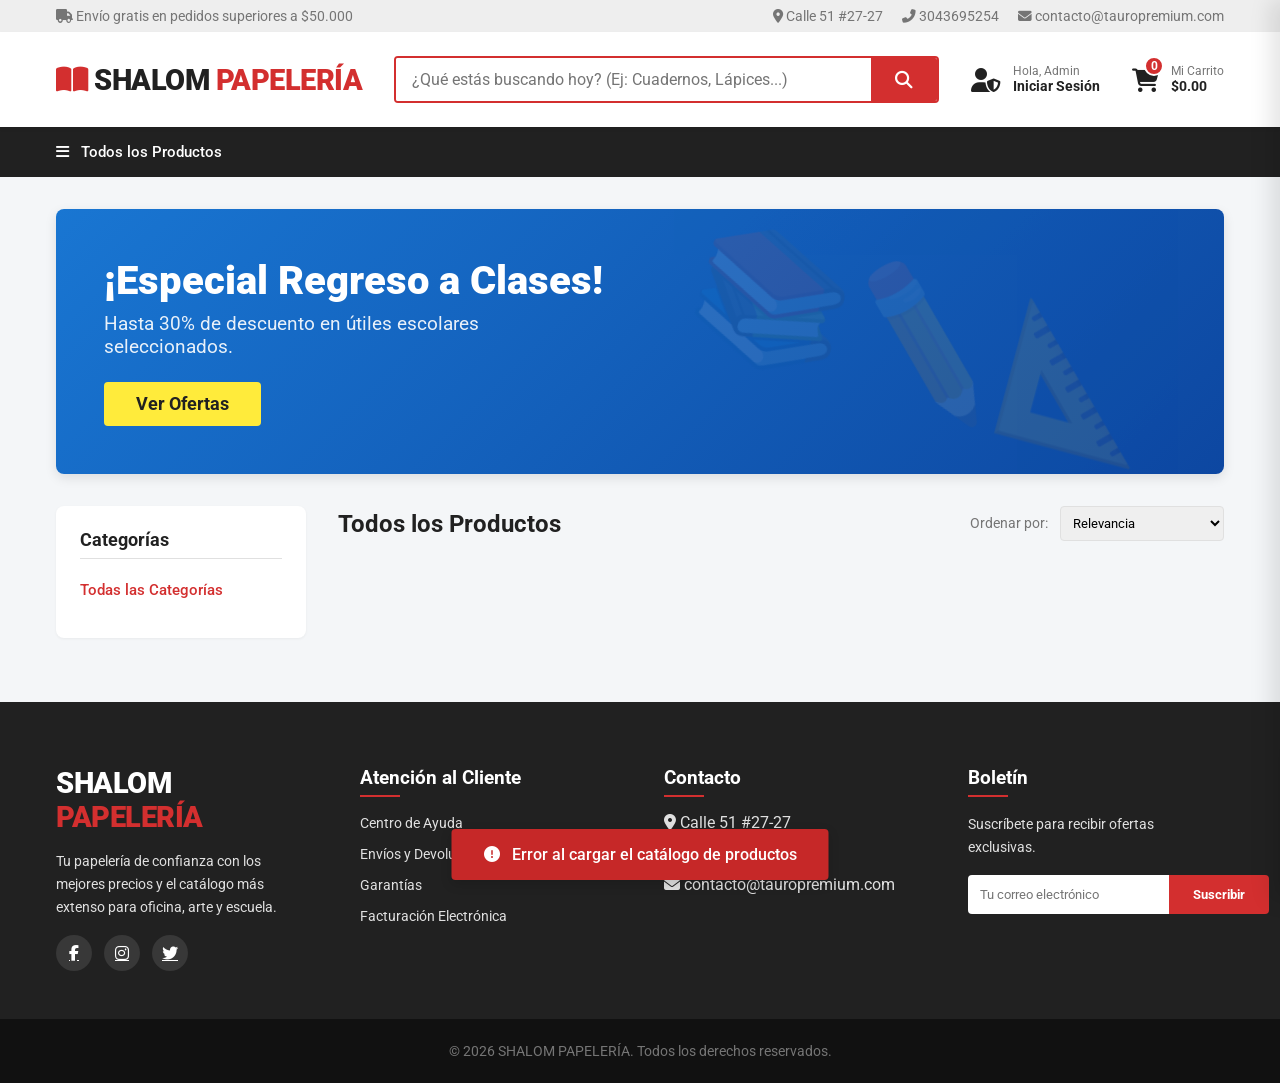
==== src/main/resources/static/index.html @ d92ee45a "preparar para Railway" ====
<!DOCTYPE html>
<html lang="es">

<head>
    <meta charset="UTF-8">
    <meta name="viewport" content="width=device-width, initial-scale=1.0">
    <title>SHALOM PAPELERIA | Tu papelería de confianza</title>
    <link href="https://fonts.googleapis.com/css2?family=Roboto:wght@300;400;500;700;900&display=swap" rel="stylesheet">
    <link rel="stylesheet" href="https://cdnjs.cloudflare.com/ajax/libs/font-awesome/6.4.0/css/all.min.css">
    <link rel="stylesheet" href="style.css">
</head>

<body>
    <!-- Top Header -->
    <div class="top-bar">
        <div class="top-bar-content">
            <span><i class="fas fa-truck"></i> Envío gratis en pedidos superiores a $50.000</span>
            <div class="top-links">
                <a href="#"><i class="fas fa-map-marker-alt"></i> Calle 51 #27-27</a>
                <a href="#"><i class="fas fa-phone-alt"></i> 3043695254</a>
                <a href="mailto:contacto@premium.com"><i class="fas fa-envelope"></i> contacto@tauropremium.com</a>
            </div>
        </div>
    </div>

    <!-- Main Header -->
    <header class="main-header">
        <div class="header-container">
            <div class="logo" onclick="cargarTodosLosProductos()">
                <i class="fas fa-book-open text-primary"></i> SHALOM<span class="text-primary"> PAPELERÍA</span>
            </div>

            <div class="search-bar">
                <input type="text" id="search-input" placeholder="¿Qué estás buscando hoy? (Ej: Cuadernos, Lápices...)">
                <button onclick="buscarProductos()"><i class="fas fa-search"></i></button>
            </div>

            <div class="header-actions">
                <div class="action-item" onclick="window.location.href='login.html'">
                    <i class="fas fa-user-shield text-primary"></i>
                    <div class="action-text">
                        <span>Hola, Admin</span>
                        <strong>Iniciar Sesión</strong>
                    </div>
                </div>
                <div class="action-item cart-icon" onclick="toggleCart()">
                    <div class="cart-badge" id="cart-count">0</div>
                    <i class="fas fa-shopping-cart"></i>
                    <div class="action-text">
                        <span>Mi Carrito</span>
                        <strong id="cart-total-header">$0.00</strong>
                    </div>
                </div>
            </div>
        </div>
    </header>

    <!-- Navigation -->
    <nav class="main-nav">
        <div class="nav-container" id="category-nav">
            <a href="#" onclick="cargarTodosLosProductos()"><i class="fas fa-bars"></i> Todos los Productos</a>
            <!-- Las categorías se insertarán aquí dinámicamente -->
        </div>
    </nav>

    <main class="store-container">
        <!-- Hero Banner -->
        <div class="hero-banner" id="hero-banner">
            <div class="hero-content">
                <h2>¡Especial Regreso a Clases!</h2>
                <p>Hasta 30% de descuento en útiles escolares seleccionados.</p>
                <button class="btn-hero"
                    onclick="document.getElementById('products-grid').scrollIntoView({behavior: 'smooth'})">Ver
                    Ofertas</button>
            </div>
        </div>

        <div class="store-layout">
            <!-- Sidebar -->
            <aside class="sidebar">
                <div class="filter-section">
                    <h3>Categorías</h3>
                    <ul class="category-list" id="sidebar-categories">
                        <!-- Categorías dinámicas -->
                    </ul>
                </div>
            </aside>

            <!-- Product Grid -->
            <section class="products-section">
                <div class="section-header">
                    <h2 id="section-title">Todos los Productos</h2>
                    <div class="sort-by">
                        <label>Ordenar por:</label>
                        <select id="sort-select" onchange="ordenarProductos()">
                            <option value="relevance">Relevancia</option>
                            <option value="price-asc">Precio: Menor a Mayor</option>
                            <option value="price-desc">Precio: Mayor a Menor</option>
                        </select>
                    </div>
                </div>

                <div id="loading-spinner" class="loading-spinner" style="display: none;">
                    <i class="fas fa-circle-notch fa-spin"></i> Cargando productos...
                </div>

                <div id="products-grid" class="products-grid">
                    <!-- Productos cargados dinámicamente -->
                </div>
            </section>
        </div>
    </main>

    <!-- Footer -->
    <footer class="main-footer">
        <div class="footer-container">
            <div class="footer-col">
                <div class="logo">SHALOM<span class="text-primary"> PAPELERÍA</span></div>
                <p>Tu papelería de confianza con los mejores precios y el catálogo más extenso para oficina, arte y
                    escuela.</p>
                <div class="social-links">
                    <a href="#"><i class="fab fa-facebook-f"></i></a>
                    <a href="#"><i class="fab fa-instagram"></i></a>
                    <a href="#"><i class="fab fa-twitter"></i></a>
                </div>
            </div>
            <div class="footer-col">
                <h3>Atención al Cliente</h3>
                <ul>
                    <li><a href="#">Centro de Ayuda</a></li>
                    <li><a href="#">Envíos y Devoluciones</a></li>
                    <li><a href="#">Garantías</a></li>
                    <li><a href="#">Facturación Electrónica</a></li>
                </ul>
            </div>
            <div class="footer-col">
                <h3>Contacto</h3>
                <ul>
                    <li style="margin-bottom: 0.75rem;"><i class="fas fa-map-marker-alt"></i> Calle 51 #27-27</li>
                    <li style="margin-bottom: 0.75rem;"><i class="fas fa-phone-alt"></i> 3043695254</li>
                    <li style="margin-bottom: 0.75rem;"><i class="fas fa-envelope"></i> contacto@tauropremium.com</li>
                </ul>
            </div>
            <div class="footer-col">
                <h3>Boletín</h3>
                <p>Suscríbete para recibir ofertas exclusivas.</p>
                <div class="newsletter-form">
                    <input type="email" placeholder="Tu correo electrónico">
                    <button>Suscribir</button>
                </div>
            </div>
        </div>
        <div class="footer-bottom">
            <p>&copy; 2026 SHALOM PAPELERÍA. Todos los derechos reservados.</p>
        </div>
    </footer>

    <!-- Cart Sidebar -->
    <div id="cart-sidebar" class="cart-sidebar">
        <div class="cart-header">
            <h2><i class="fas fa-shopping-cart"></i> Tu Carrito</h2>
            <button class="close-btn" onclick="toggleCart()"><i class="fas fa-times"></i></button>
        </div>
        <div id="cart-items" class="cart-items">
            <!-- Items del carrito -->
        </div>
        <div class="cart-footer">
            <div class="total-row">
                <span>Total:</span>
                <span id="cart-total">$0.00</span>
            </div>
            <button class="checkout-btn" onclick="realizarCompra()">Procesar Pago <i
                    class="fas fa-arrow-right"></i></button>
        </div>
    </div>
    <div id="overlay" class="overlay" onclick="toggleCart()"></div>

    <!-- Notification Toast -->
    <div id="toast" class="toast"></div>

    <script src="app.js"></script>
</body>

</html>
---- src/main/resources/static/style.css ----
:root {
    --primary: #d32f2f; /* Un rojo institucional tipo Panamericana/Tauro */
    --primary-hover: #b71c1c;
    --secondary: #1976d2;
    --bg: #f4f6f8;
    --surface: #ffffff;
    --text-main: #212121;
    --text-muted: #757575;
    --border: #e0e0e0;
    --success: #2e7d32;
    --danger: #c62828;
    --warning: #f57c00;
}

* {
    margin: 0;
    padding: 0;
    box-sizing: border-box;
    font-family: 'Roboto', sans-serif;
}

body {
    background-color: var(--bg);
    color: var(--text-main);
    -webkit-font-smoothing: antialiased;
}

.text-primary { color: var(--primary); }

/* Top Bar */
.top-bar {
    background-color: #eeeeee;
    color: var(--text-muted);
    font-size: 0.85rem;
    padding: 0.5rem 0;
}

.top-bar-content {
    max-width: 1200px;
    margin: 0 auto;
    padding: 0 1rem;
    display: flex;
    justify-content: space-between;
    align-items: center;
}

.top-links a {
    color: var(--text-muted);
    text-decoration: none;
    margin-left: 1rem;
    transition: color 0.2s;
}

.top-links a:hover {
    color: var(--primary);
}

.admin-link {
    font-weight: bold;
    color: var(--primary) !important;
}

/* Main Header */
.main-header {
    background: var(--surface);
    padding: 1.5rem 0;
    box-shadow: 0 2px 4px rgba(0,0,0,0.05);
    position: sticky;
    top: 0;
    z-index: 100;
}

.header-container {
    max-width: 1200px;
    margin: 0 auto;
    padding: 0 1rem;
    display: flex;
    justify-content: space-between;
    align-items: center;
    gap: 2rem;
}

.logo {
    font-size: 1.8rem;
    font-weight: 900;
    cursor: pointer;
    color: var(--text-main);
    letter-spacing: -0.5px;
}

.search-bar {
    flex-grow: 1;
    display: flex;
    max-width: 600px;
    border: 2px solid var(--primary);
    border-radius: 4px;
    overflow: hidden;
}

.search-bar input {
    flex-grow: 1;
    border: none;
    padding: 0.75rem 1rem;
    font-size: 1rem;
    outline: none;
}

.search-bar button {
    background: var(--primary);
    color: white;
    border: none;
    padding: 0 1.5rem;
    cursor: pointer;
    font-size: 1.1rem;
    transition: background 0.2s;
}

.search-bar button:hover {
    background: var(--primary-hover);
}

.header-actions {
    display: flex;
    gap: 2rem;
}

.action-item {
    display: flex;
    align-items: center;
    gap: 0.75rem;
    cursor: pointer;
    position: relative;
}

.action-item i {
    font-size: 1.5rem;
    color: var(--text-main);
}

.action-text {
    display: flex;
    flex-direction: column;
}

.action-text span {
    font-size: 0.75rem;
    color: var(--text-muted);
}

.action-text strong {
    font-size: 0.9rem;
    color: var(--text-main);
}

.cart-icon:hover i, .cart-icon:hover strong {
    color: var(--primary);
}

.cart-badge {
    position: absolute;
    top: -8px;
    left: 12px;
    background: var(--primary);
    color: white;
    font-size: 0.75rem;
    font-weight: bold;
    width: 20px;
    height: 20px;
    border-radius: 50%;
    display: flex;
    align-items: center;
    justify-content: center;
    border: 2px solid var(--surface);
}

/* Navigation */
.main-nav {
    background: var(--text-main);
    color: white;
}

.nav-container {
    max-width: 1200px;
    margin: 0 auto;
    padding: 0 1rem;
    display: flex;
    gap: 1.5rem;
}

.nav-container a {
    color: white;
    text-decoration: none;
    padding: 1rem 0;
    font-size: 0.95rem;
    font-weight: 500;
    transition: opacity 0.2s;
}

.nav-container a:hover {
    opacity: 0.8;
}

.nav-container a i {
    margin-right: 0.5rem;
}

/* Store Layout */
.store-container {
    max-width: 1200px;
    margin: 2rem auto;
    padding: 0 1rem;
}

/* Hero Banner */
.hero-banner {
    background: linear-gradient(135deg, var(--secondary) 0%, #0d47a1 100%);
    border-radius: 8px;
    padding: 3rem;
    color: white;
    margin-bottom: 2rem;
    display: flex;
    align-items: center;
    box-shadow: 0 4px 12px rgba(0,0,0,0.1);
    position: relative;
    overflow: hidden;
}

.hero-banner::after {
    content: '📚✏️📐';
    position: absolute;
    right: 5%;
    font-size: 8rem;
    opacity: 0.1;
    transform: rotate(15deg);
}

.hero-content {
    position: relative;
    z-index: 1;
    max-width: 500px;
}

.hero-content h2 {
    font-size: 2.5rem;
    font-weight: 900;
    margin-bottom: 0.5rem;
}

.hero-content p {
    font-size: 1.2rem;
    margin-bottom: 1.5rem;
    opacity: 0.9;
}

.btn-hero {
    background: #ffeb3b;
    color: var(--text-main);
    border: none;
    padding: 0.75rem 2rem;
    font-size: 1.1rem;
    font-weight: bold;
    border-radius: 4px;
    cursor: pointer;
    transition: transform 0.2s;
}

.btn-hero:hover {
    transform: translateY(-2px);
}

/* Store Layout Structure */
.store-layout {
    display: grid;
    grid-template-columns: 250px 1fr;
    gap: 2rem;
}

/* Sidebar */
.sidebar {
    background: var(--surface);
    border-radius: 8px;
    padding: 1.5rem;
    box-shadow: 0 1px 3px rgba(0,0,0,0.05);
    height: fit-content;
}

.filter-section h3 {
    font-size: 1.1rem;
    margin-bottom: 1rem;
    padding-bottom: 0.5rem;
    border-bottom: 1px solid var(--border);
}

.category-list {
    list-style: none;
}

.category-list li {
    margin-bottom: 0.5rem;
}

.category-list a {
    color: var(--text-muted);
    text-decoration: none;
    font-size: 0.95rem;
    display: block;
    padding: 0.4rem 0;
    transition: color 0.2s;
    cursor: pointer;
}

.category-list a:hover, .category-list a.active {
    color: var(--primary);
    font-weight: 500;
}

/* Products Section */
.section-header {
    display: flex;
    justify-content: space-between;
    align-items: center;
    margin-bottom: 1.5rem;
}

.section-header h2 {
    font-size: 1.5rem;
    color: var(--text-main);
}

.sort-by label {
    font-size: 0.9rem;
    color: var(--text-muted);
    margin-right: 0.5rem;
}

.sort-by select {
    padding: 0.5rem;
    border: 1px solid var(--border);
    border-radius: 4px;
    outline: none;
}

.products-grid {
    display: grid;
    grid-template-columns: repeat(auto-fill, minmax(240px, 1fr));
    gap: 1.5rem;
}

.product-card {
    background: var(--surface);
    border-radius: 8px;
    padding: 0;
    box-shadow: 0 1px 3px rgba(0,0,0,0.1);
    transition: transform 0.2s, box-shadow 0.2s;
    display: flex;
    flex-direction: column;
    overflow: hidden;
    position: relative;
}

.product-card:hover {
    transform: translateY(-4px);
    box-shadow: 0 10px 15px -3px rgba(0,0,0,0.1);
}

.product-image {
    height: 180px;
    background: #e0e0e0;
    display: flex;
    align-items: center;
    justify-content: center;
    font-size: 4rem;
    color: #bdbdbd;
    overflow: hidden;
}

.product-details {
    padding: 1.25rem;
    display: flex;
    flex-direction: column;
    flex-grow: 1;
}

.product-category {
    font-size: 0.75rem;
    text-transform: uppercase;
    color: var(--secondary);
    font-weight: 700;
    margin-bottom: 0.5rem;
}

.product-name {
    font-size: 1.1rem;
    font-weight: 500;
    margin-bottom: 0.5rem;
    color: var(--text-main);
    line-height: 1.3;
}

.product-desc {
    color: var(--text-muted);
    font-size: 0.85rem;
    margin-bottom: 1rem;
    flex-grow: 1;
}

.product-price {
    font-size: 1.5rem;
    font-weight: 900;
    color: var(--primary);
    margin-bottom: 0.25rem;
}

.product-stock {
    font-size: 0.8rem;
    color: var(--text-muted);
    margin-bottom: 1rem;
}

.product-stock.low {
    color: var(--warning);
    font-weight: bold;
}

.product-stock.out {
    color: var(--danger);
    font-weight: bold;
}

.btn-add {
    background: var(--surface);
    color: var(--primary);
    border: 2px solid var(--primary);
    padding: 0.6rem;
    border-radius: 4px;
    font-weight: bold;
    cursor: pointer;
    transition: all 0.2s;
    width: 100%;
    text-transform: uppercase;
    font-size: 0.9rem;
}

.btn-add:hover {
    background: var(--primary);
    color: white;
}

.btn-add:disabled {
    border-color: var(--border);
    color: var(--text-muted);
    background: var(--bg);
    cursor: not-allowed;
}

/* Footer */
.main-footer {
    background: var(--text-main);
    color: #e0e0e0;
    padding-top: 4rem;
    margin-top: 4rem;
}

.footer-container {
    max-width: 1200px;
    margin: 0 auto;
    padding: 0 1rem;
    display: grid;
    grid-template-columns: repeat(auto-fit, minmax(250px, 1fr));
    gap: 3rem;
    margin-bottom: 3rem;
}

.footer-col .logo {
    color: white;
    margin-bottom: 1rem;
}

.footer-col p {
    font-size: 0.9rem;
    line-height: 1.6;
    margin-bottom: 1rem;
}

.social-links a {
    display: inline-flex;
    align-items: center;
    justify-content: center;
    width: 36px;
    height: 36px;
    background: rgba(255,255,255,0.1);
    color: white;
    border-radius: 50%;
    margin-right: 0.5rem;
    transition: background 0.2s;
}

.social-links a:hover {
    background: var(--primary);
}

.footer-col h3 {
    color: white;
    font-size: 1.2rem;
    margin-bottom: 1.5rem;
    position: relative;
}

.footer-col h3::after {
    content: '';
    position: absolute;
    left: 0;
    bottom: -8px;
    width: 40px;
    height: 2px;
    background: var(--primary);
}

.footer-col ul {
    list-style: none;
}

.footer-col ul li {
    margin-bottom: 0.75rem;
}

.footer-col ul a {
    color: #e0e0e0;
    text-decoration: none;
    transition: color 0.2s;
    font-size: 0.9rem;
}

.footer-col ul a:hover {
    color: white;
    padding-left: 5px;
}

.newsletter-form {
    display: flex;
    margin-top: 1rem;
}

.newsletter-form input {
    flex-grow: 1;
    padding: 0.75rem;
    border: none;
    border-radius: 4px 0 0 4px;
    outline: none;
}

.newsletter-form button {
    background: var(--primary);
    color: white;
    border: none;
    padding: 0 1.5rem;
    border-radius: 0 4px 4px 0;
    cursor: pointer;
    font-weight: bold;
}

.footer-bottom {
    background: #111;
    text-align: center;
    padding: 1.5rem;
    font-size: 0.85rem;
    color: #757575;
}

/* Sidebar Cart */
.cart-sidebar {
    position: fixed;
    top: 0;
    right: -400px;
    width: 400px;
    height: 100vh;
    background: var(--surface);
    box-shadow: -10px 0 20px rgba(0,0,0,0.1);
    z-index: 1000;
    transition: right 0.3s ease;
    display: flex;
    flex-direction: column;
}

.cart-sidebar.open {
    right: 0;
}

.overlay {
    position: fixed;
    top: 0;
    left: 0;
    width: 100%;
    height: 100%;
    background: rgba(0,0,0,0.5);
    backdrop-filter: blur(4px);
    z-index: 999;
    display: none;
    opacity: 0;
    transition: opacity 0.3s;
}

.overlay.open {
    display: block;
    opacity: 1;
}

.cart-header {
    padding: 1.5rem;
    border-bottom: 1px solid var(--border);
    display: flex;
    justify-content: space-between;
    align-items: center;
    background: var(--bg);
}

.cart-header h2 {
    font-size: 1.25rem;
    color: var(--text-main);
}

.close-btn {
    background: none;
    border: none;
    font-size: 1.5rem;
    cursor: pointer;
    color: var(--text-muted);
}

.cart-items {
    flex-grow: 1;
    overflow-y: auto;
    padding: 1.5rem;
}

.cart-item {
    display: flex;
    justify-content: space-between;
    align-items: center;
    padding-bottom: 1rem;
    margin-bottom: 1rem;
    border-bottom: 1px solid var(--border);
}

.cart-item-info h4 {
    font-size: 0.95rem;
    margin-bottom: 0.25rem;
    font-weight: 500;
}

.cart-item-price {
    color: var(--primary);
    font-weight: bold;
    font-size: 0.9rem;
}

.cart-item-controls {
    display: flex;
    align-items: center;
    gap: 0.5rem;
    background: var(--bg);
    border-radius: 4px;
    padding: 0.25rem;
}

.qty-btn {
    background: var(--surface);
    border: 1px solid var(--border);
    width: 24px;
    height: 24px;
    border-radius: 4px;
    cursor: pointer;
    font-weight: bold;
    color: var(--text-main);
}

.cart-footer {
    padding: 1.5rem;
    border-top: 1px solid var(--border);
    background: var(--surface);
    box-shadow: 0 -4px 10px rgba(0,0,0,0.05);
}

.total-row {
    display: flex;
    justify-content: space-between;
    font-size: 1.25rem;
    font-weight: 900;
    margin-bottom: 1.5rem;
}

.checkout-btn {
    width: 100%;
    background: var(--success);
    color: white;
    border: none;
    padding: 1rem;
    border-radius: 4px;
    font-size: 1.1rem;
    font-weight: bold;
    cursor: pointer;
    transition: background 0.2s;
    text-transform: uppercase;
}

.checkout-btn:hover {
    background: #1b5e20;
}

/* Toast */
.toast {
    position: fixed;
    bottom: 20px;
    left: 50%;
    transform: translateX(-50%) translateY(100px);
    background: var(--text-main);
    color: white;
    padding: 1rem 2rem;
    border-radius: 4px;
    box-shadow: 0 4px 12px rgba(0,0,0,0.15);
    transition: transform 0.3s ease;
    z-index: 2000;
    font-weight: 500;
}

.toast.show {
    transform: translateX(-50%) translateY(0);
}

.toast.error {
    background: var(--danger);
}

.toast.success {
    background: var(--success);
}

.loading-spinner {
    text-align: center;
    padding: 3rem;
    color: var(--primary);
    font-size: 1.2rem;
}
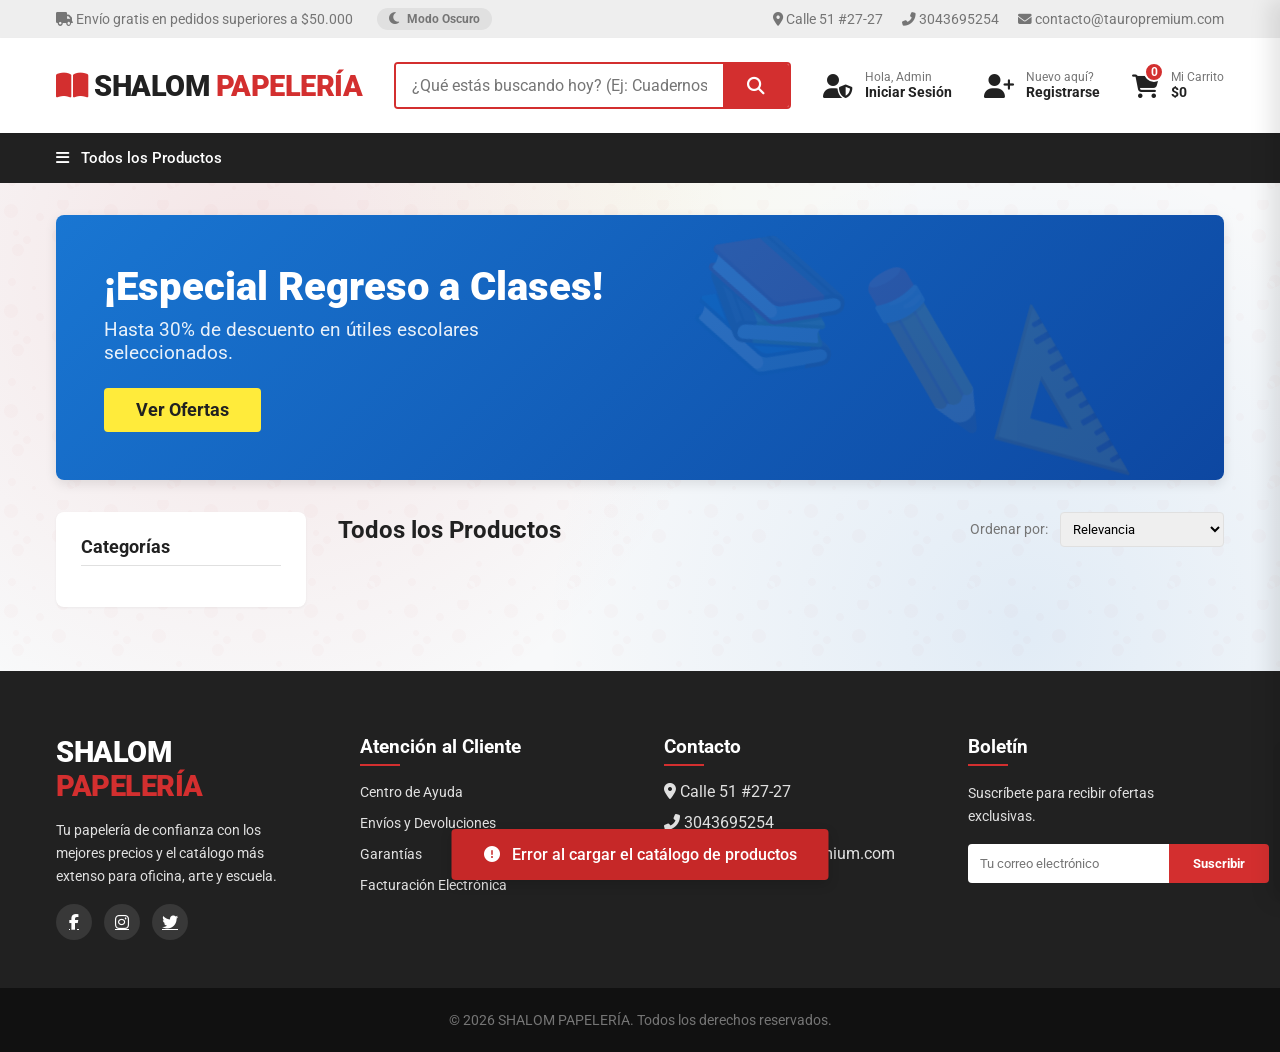
==== commit d2b47ed9: "corregir localhost en app.js y admin.js" ====
--- a/src/main/resources/static/index.html
+++ b/src/main/resources/static/index.html
@@ -8,13 +8,71 @@
     <link href="https://fonts.googleapis.com/css2?family=Roboto:wght@300;400;500;700;900&display=swap" rel="stylesheet">
     <link rel="stylesheet" href="https://cdnjs.cloudflare.com/ajax/libs/font-awesome/6.4.0/css/all.min.css">
     <link rel="stylesheet" href="style.css">
+    <style>
+        .modal {
+            display: none;
+            position: fixed;
+            z-index: 2000;
+            left: 0;
+            top: 0;
+            width: 100%;
+            height: 100%;
+            background-color: rgba(0, 0, 0, 0.6);
+            backdrop-filter: blur(5px);
+            overflow-y: auto;
+            opacity: 0;
+            transition: opacity 0.3s ease;
+        }
+
+        .modal.open {
+            display: flex;
+            align-items: center;
+            justify-content: center;
+            opacity: 1;
+        }
+
+        .modal-content {
+            background-color: #fff;
+            border-radius: 12px;
+            box-shadow: 0 15px 35px rgba(0, 0, 0, 0.2);
+            transform: translateY(-20px);
+            transition: transform 0.3s ease;
+        }
+
+        .modal.open .modal-content {
+            transform: translateY(0);
+        }
+
+        .btn-cancelar {
+            background: #f1f5f9;
+            color: #64748b;
+            border: 1px solid #e2e8f0;
+            padding: 0.75rem 1.5rem;
+            border-radius: 6px;
+            font-weight: 600;
+            cursor: pointer;
+            transition: all 0.2s;
+        }
+
+        .btn-cancelar:hover {
+            background: #e2e8f0;
+            color: #1e293b;
+        }
+    </style>
 </head>
 
 <body>
     <!-- Top Header -->
     <div class="top-bar">
         <div class="top-bar-content">
-            <span><i class="fas fa-truck"></i> Envío gratis en pedidos superiores a $50.000</span>
+            <div style="display: flex; align-items: center; gap: 1.5rem;">
+                <span><i class="fas fa-truck"></i> Envío gratis en pedidos superiores a $50.000</span>
+                <div class="theme-toggle" onclick="toggleTheme()"
+                    style="cursor: pointer; padding: 0.25rem 0.75rem; background: var(--border); border-radius: 20px; display: flex; align-items: center; gap: 0.5rem; transition: all 0.3s;">
+                    <i id="theme-icon" class="fas fa-moon"></i>
+                    <span id="theme-text" style="font-weight: bold; font-size: 0.75rem;">Modo Oscuro</span>
+                </div>
+            </div>
             <div class="top-links">
                 <a href="#"><i class="fas fa-map-marker-alt"></i> Calle 51 #27-27</a>
                 <a href="#"><i class="fas fa-phone-alt"></i> 3043695254</a>
@@ -36,11 +94,18 @@
             </div>
 
             <div class="header-actions">
-                <div class="action-item" onclick="window.location.href='login.html'">
+                <div class="action-item" id="user-info-section" onclick="window.location.href='login.html'">
                     <i class="fas fa-user-shield text-primary"></i>
                     <div class="action-text">
-                        <span>Hola, Admin</span>
-                        <strong>Iniciar Sesión</strong>
+                        <span id="user-status">Hola, Admin</span>
+                        <strong id="user-action">Iniciar Sesión</strong>
+                    </div>
+                </div>
+                <div class="action-item" id="register-section" onclick="window.location.href='register.html'">
+                    <i class="fas fa-user-plus text-primary"></i>
+                    <div class="action-text">
+                        <span>Nuevo aquí?</span>
+                        <strong>Registrarse</strong>
                     </div>
                 </div>
                 <div class="action-item cart-icon" onclick="toggleCart()">
@@ -169,10 +234,113 @@
                 <span>Total:</span>
                 <span id="cart-total">$0.00</span>
             </div>
-            <button class="checkout-btn" onclick="realizarCompra()">Procesar Pago <i
+            <button class="checkout-btn" onclick="abrirCheckout()">Procesar Pago <i
                     class="fas fa-arrow-right"></i></button>
         </div>
     </div>
+    <!-- Checkout Modal -->
+    <div id="checkout-modal" class="modal">
+        <div class="modal-content" style="max-width: 500px; padding: 2rem;">
+            <div class="modal-header"
+                style="display: flex; justify-content: space-between; align-items: center; margin-bottom: 1.5rem;">
+                <h2 style="margin: 0;"><i class="fas fa-check-circle text-primary"></i> Finalizar Compra</h2>
+                <button class="close-btn" onclick="cerrarCheckout()"
+                    style="background: none; border: none; font-size: 1.5rem; cursor: pointer;"><i
+                        class="fas fa-times"></i></button>
+            </div>
+
+            <form id="checkout-form" onsubmit="realizarCompra(event)">
+                <div class="form-group" style="margin-bottom: 1rem;">
+                    <label style="display: block; margin-bottom: 0.5rem; font-weight: 500;">Dirección de Envío *</label>
+                    <input type="text" id="envio-direccion" placeholder="Calle, Carrera, Barrio, Ciudad" required
+                        style="width: 100%; padding: 0.75rem; border: 1px solid var(--border); border-radius: 4px;">
+                </div>
+
+                <div class="form-group" style="margin-bottom: 1.5rem;">
+                    <label style="display: block; margin-bottom: 0.5rem; font-weight: 500;">Método de Pago *</label>
+                    <div class="payment-options" style="display: flex; flex-direction: column; gap: 0.75rem;">
+                        <label
+                            style="display: flex; align-items: center; gap: 0.75rem; padding: 0.75rem; border: 1px solid var(--border); border-radius: 4px; cursor: pointer;">
+                            <input type="radio" name="metodo-pago" value="TARJETA" checked>
+                            <i class="fas fa-credit-card"></i> Tarjeta de Crédito / Débito
+                        </label>
+                        <label
+                            style="display: flex; align-items: center; gap: 0.75rem; padding: 0.75rem; border: 1px solid var(--border); border-radius: 4px; cursor: pointer;">
+                            <input type="radio" name="metodo-pago" value="PSE">
+                            <i class="fas fa-university"></i> PSE / Transferencia Bancaria
+                        </label>
+                        <label id="option-contraentrega"
+                            style="display: flex; align-items: center; gap: 0.75rem; padding: 0.75rem; border: 1px solid var(--border); border-radius: 4px; cursor: pointer;">
+                            <input type="radio" name="metodo-pago" value="CONTRAENTREGA">
+                            <i class="fas fa-hand-holding-usd"></i> Pago Contraentrega
+                        </label>
+                        <p id="msg-contraentrega"
+                            style="font-size: 0.8rem; color: var(--danger); margin: 0; display: none;">* Disponible solo
+                            para compras mayores a $25.000</p>
+                    </div>
+                </div>
+
+                <div id="card-details"
+                    style="display: block; margin-bottom: 1.5rem; padding: 1rem; background: #f8fafc; border-radius: 8px;">
+                    <p style="margin-top: 0; font-weight: bold; font-size: 0.9rem;"><i class="fas fa-credit-card"></i>
+                        Datos de la Tarjeta</p>
+                    <div class="form-group" style="margin-bottom: 1rem;">
+                        <input type="text" placeholder="Número de Tarjeta"
+                            style="width: 100%; padding: 0.5rem; border: 1px solid #ccc; border-radius: 4px;">
+                    </div>
+                    <div style="display: grid; grid-template-columns: 1fr 1fr; gap: 1rem;">
+                        <input type="text" placeholder="MM/YY"
+                            style="width: 100%; padding: 0.5rem; border: 1px solid #ccc; border-radius: 4px;">
+                        <input type="text" placeholder="CVV"
+                            style="width: 100%; padding: 0.5rem; border: 1px solid #ccc; border-radius: 4px;">
+                    </div>
+                </div>
+
+                <div id="pse-details"
+                    style="display: none; margin-bottom: 1.5rem; padding: 1rem; background: #f0f7ff; border-radius: 8px; border: 1px solid #cce3ff;">
+                    <p style="margin-top: 0; font-weight: bold; font-size: 0.9rem;"><i class="fas fa-university"></i>
+                        Detalles de PSE</p>
+                    <div class="form-group" style="margin-bottom: 1rem;">
+                        <label style="font-size: 0.85rem;">Tipo de Persona</label>
+                        <select style="width: 100%; padding: 0.5rem; border: 1px solid #ccc; border-radius: 4px;">
+                            <option value="natural">Persona Natural</option>
+                            <option value="juridica">Persona Jurídica</option>
+                        </select>
+                    </div>
+                    <div class="form-group">
+                        <label style="font-size: 0.85rem;">Selecciona tu Banco</label>
+                        <select id="banco-select"
+                            style="width: 100%; padding: 0.5rem; border: 1px solid #ccc; border-radius: 4px;">
+                            <option value="">-- Selecciona un banco --</option>
+                            <option value="bancolombia">Bancolombia</option>
+                            <option value="davivienda">Davivienda</option>
+                            <option value="bogota">Banco de Bogotá</option>
+                            <option value="bbva">BBVA</option>
+                            <option value="nequi">Nequi</option>
+                            <option value="daviplata">DaviPlata</option>
+                            <option value="occidente">Banco de Occidente</option>
+                            <option value="popular">Banco Popular</option>
+                            <option value="itau">Itaú</option>
+                            <option value="scotiabank">Scotiabank Colpatria</option>
+                        </select>
+                    </div>
+                </div>
+
+                <div style="border-top: 1px solid var(--border); padding-top: 1rem; margin-top: 1rem;">
+                    <div
+                        style="display: flex; justify-content: space-between; font-size: 1.2rem; font-weight: bold; margin-bottom: 1.5rem;">
+                        <span>Total a Pagar:</span>
+                        <span id="checkout-total-val">$0.00</span>
+                    </div>
+                    <div style="display: grid; grid-template-columns: 1fr 1fr; gap: 1rem;">
+                        <button type="button" class="btn-cancelar" onclick="cancelarCompra()">Cancelar Compra</button>
+                        <button type="submit" class="checkout-btn" id="btn-confirmar-pago">Confirmar y Pagar</button>
+                    </div>
+                </div>
+            </form>
+        </div>
+    </div>
+
     <div id="overlay" class="overlay" onclick="toggleCart()"></div>
 
     <!-- Notification Toast -->
--- a/src/main/resources/static/style.css
+++ b/src/main/resources/static/style.css
@@ -12,6 +12,70 @@
     --warning: #f57c00;
 }
 
+body.dark-mode {
+    --bg: #121212;
+    --surface: #1e1e1e;
+    --text-main: #f0f0f0;
+    --text-muted: #a0a0a0;
+    --border: #333333;
+    --primary: #ff5252;
+    --primary-hover: #ff1744;
+    --secondary: #64b5f6;
+}
+
+body.dark-mode .top-bar {
+    background-color: #1a1a1a;
+}
+
+body.dark-mode .search-bar input {
+    background-color: #2a2a2a;
+    color: white;
+}
+
+body.dark-mode .product-image {
+    background-color: #252525;
+}
+
+body.dark-mode .cart-item-controls {
+    background-color: #2a2a2a;
+}
+
+body.dark-mode .modal-content {
+    background-color: #1e1e1e;
+    color: white;
+}
+
+body.dark-mode .btn-cancelar {
+    background: #2a2a2a;
+    color: #a0a0a0;
+    border-color: #444;
+}
+
+body.dark-mode input, 
+body.dark-mode select, 
+body.dark-mode textarea {
+    background-color: #2a2a2a;
+    color: white;
+    border-color: #444;
+}
+
+body.dark-mode .hero-banner {
+    background: linear-gradient(135deg, #1a237e 0%, #000000 100%);
+}
+
+body.dark-mode .main-footer {
+    background: #0a0a0a;
+}
+
+body.dark-mode .footer-bottom {
+    background: #000;
+}
+
+body.dark-mode .newsletter-form input {
+    background-color: #333;
+    color: white;
+}
+
 * {
     margin: 0;
     padding: 0;
@@ -20,9 +84,71 @@
 }
 
 body {
-    background-color: var(--bg);
+    background: var(--bg);
     color: var(--text-main);
     -webkit-font-smoothing: antialiased;
+    min-height: 100vh;
+    position: relative;
+    overflow-x: hidden;
+}
+
+/* Elegant Background Effect */
+body::before {
+    content: '';
+    position: fixed;
+    top: 0;
+    left: 0;
+    width: 100%;
+    height: 100%;
+    background: 
+        radial-gradient(circle at 20% 30%, rgba(211, 47, 47, 0.1) 0%, transparent 40%),
+        radial-gradient(circle at 80% 70%, rgba(25, 118, 210, 0.1) 0%, transparent 40%),
+        radial-gradient(circle at 50% 20%, rgba(255, 235, 59, 0.05) 0%, transparent 30%),
+        #f8f9fa;
+    z-index: -1;
+    animation: moveBG 20s ease-in-out infinite alternate;
+}
+
+@keyframes moveBG {
+    0% { background-position: 0% 0%; }
+    100% { background-position: 100% 100%; }
+}
+
+body.dark-mode::before {
+    background: 
+        radial-gradient(circle at 20% 30%, rgba(255, 82, 82, 0.15) 0%, transparent 40%),
+        radial-gradient(circle at 80% 70%, rgba(100, 181, 246, 0.15) 0%, transparent 40%),
+        radial-gradient(circle at 50% 20%, rgba(255, 235, 59, 0.05) 0%, transparent 30%),
+        #0a0a0a;
+}
+
+body::after {
+    content: '';
+    position: fixed;
+    top: 0;
+    left: 0;
+    width: 100%;
+    height: 100%;
+    background-image: url("data:image/svg+xml,%3Csvg width='100' height='100' viewBox='0 0 100 100' xmlns='http://www.w3.org/2000/svg'%3E%3Cpath d='M11 18c3.866 0 7-3.134 7-7s-3.134-7-7-7-7 3.134-7 7 3.134 7 7 7zm48 25c3.866 0 7-3.134 7-7s-3.134-7-7-7-7 3.134-7 7 3.134 7 7 7zm-43-7c1.657 0 3-1.343 3-3s-1.343-3-3-3-3 1.343-3 3 1.343 3 3 3zm63 31c1.657 0 3-1.343 3-3s-1.343-3-3-3-3 1.343-3 3 1.343 3 3 3zM34 90c1.105 0 2-.895 2-2s-.895-2-2-2-2 .895-2 2 .895 2 2 2zm56-76c1.105 0 2-.895 2-2s-.895-2-2-2-2 .895-2 2 .895 2 2 2zM12 86c2.21 0 4-1.79 4-4s-1.79-4-4-4-4 1.79-4 4 1.79 4 4 4zm28-65c2.21 0 4-1.79 4-4s-1.79-4-4-4-4 1.79-4 4 1.79 4 4 4zm23-11c3.314 0 6-2.686 6-6s-2.686-6-6-6-6 2.686-6 6 2.686 6 6 6zm-45 46c3.314 0 6-2.686 6-6s-2.686-6-6-6-6 2.686-6 6 2.686 6 6 6zm57 31c3.314 0 6-2.686 6-6s-2.686-6-6-6-6 2.686-6 6 2.686 6 6 6zM27 44c2.21 0 4-1.79 4-4s-1.79-4-4-4-4 1.79-4 4 1.79 4 4 4zm44 45c2.21 0 4-1.79 4-4s-1.79-4-4-4-4 1.79-4 4 1.79 4 4 4z' fill='%23d32f2f' fill-opacity='0.02' fill-rule='evenodd'/%3E%3C/svg%3E");
+    z-index: -1;
+    pointer-events: none;
+}
+
+body.dark-mode::after {
+    background-image: url("data:image/svg+xml,%3Csvg width='100' height='100' viewBox='0 0 100 100' xmlns='http://www.w3.org/2000/svg'%3E%3Cpath d='M11 18c3.866 0 7-3.134 7-7s-3.134-7-7-7-7 3.134-7 7 3.134 7 7 7zm48 25c3.866 0 7-3.134 7-7s-3.134-7-7-7-7 3.134-7 7 3.134 7 7 7zm-43-7c1.657 0 3-1.343 3-3s-1.343-3-3-3-3 1.343-3 3 1.343 3 3 3zm63 31c1.657 0 3-1.343 3-3s-1.343-3-3-3-3 1.343-3 3 1.343 3 3 3zM34 90c1.105 0 2-.895 2-2s-.895-2-2-2-2 .895-2 2 .895 2 2 2zm56-76c1.105 0 2-.895 2-2s-.895-2-2-2-2 .895-2 2 .895 2 2 2zM12 86c2.21 0 4-1.79 4-4s-1.79-4-4-4-4 1.79-4 4 1.79 4 4 4zm28-65c2.21 0 4-1.79 4-4s-1.79-4-4-4-4 1.79-4 4 1.79 4 4 4zm23-11c3.314 0 6-2.686 6-6s-2.686-6-6-6-6 2.686-6 6 2.686 6 6 6zm-45 46c3.314 0 6-2.686 6-6s-2.686-6-6-6-6 2.686-6 6 2.686 6 6 6zm57 31c3.314 0 6-2.686 6-6s-2.686-6-6-6-6 2.686-6 6 2.686 6 6 6zM27 44c2.21 0 4-1.79 4-4s-1.79-4-4-4-4 1.79-4 4 1.79 4 4 4zm44 45c2.21 0 4-1.79 4-4s-1.79-4-4-4-4 1.79-4 4 1.79 4 4 4z' fill='%23ffffff' fill-opacity='0.03' fill-rule='evenodd'/%3E%3C/svg%3E");
+}
+
+.sidebar, .product-card, .admin-container, .modal-content {
+    backdrop-filter: blur(8px);
+    border: 1px solid rgba(255, 255, 255, 0.1);
+}
+
+body.dark-mode .sidebar, 
+body.dark-mode .product-card, 
+body.dark-mode .admin-container,
+body.dark-mode .modal-content {
+    background: rgba(30, 30, 30, 0.8);
+    border: 1px solid rgba(255, 255, 255, 0.05);
 }
 
 .text-primary { color: var(--primary); }
@@ -58,6 +184,14 @@
 .admin-link {
     font-weight: bold;
     color: var(--primary) !important;
+}
+
+.theme-toggle:hover {
+    filter: brightness(0.9);
+    transform: scale(1.05);
+}
+body.dark-mode .theme-toggle {
+    background: #444 !important;
 }
 
 /* Main Header */
@@ -348,19 +482,20 @@
 
 .product-card {
     background: var(--surface);
-    border-radius: 8px;
+    border-radius: 12px;
     padding: 0;
-    box-shadow: 0 1px 3px rgba(0,0,0,0.1);
-    transition: transform 0.2s, box-shadow 0.2s;
+    box-shadow: 0 4px 6px -1px rgba(0, 0, 0, 0.05), 0 2px 4px -1px rgba(0, 0, 0, 0.03);
+    transition: all 0.4s cubic-bezier(0.175, 0.885, 0.32, 1.275);
     display: flex;
     flex-direction: column;
     overflow: hidden;
     position: relative;
+    border: 1px solid var(--border);
 }
 
 .product-card:hover {
-    transform: translateY(-4px);
-    box-shadow: 0 10px 15px -3px rgba(0,0,0,0.1);
+    transform: translateY(-8px);
+    box-shadow: 0 20px 25px -5px rgba(0, 0, 0, 0.1), 0 10px 10px -5px rgba(0, 0, 0, 0.04);
 }
 
 .product-image {
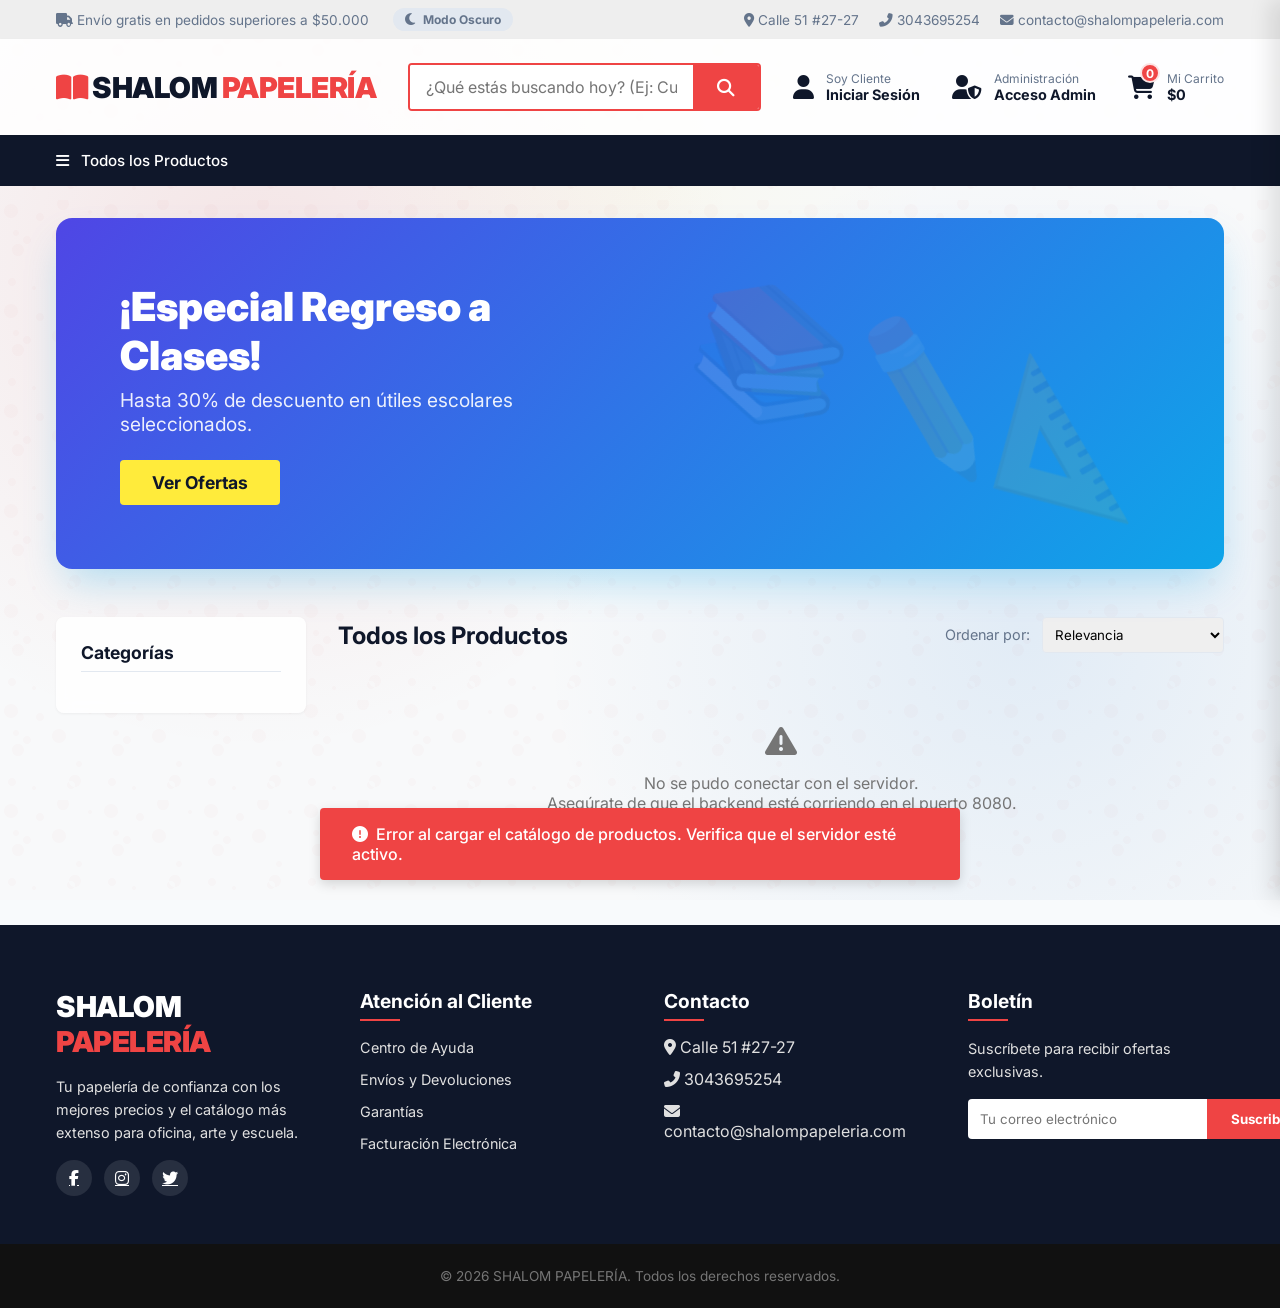
==== commit 0377b405: "Actualización del proyecto y corrección de errores" ====
--- a/src/main/resources/static/index.html
+++ b/src/main/resources/static/index.html
@@ -7,6 +7,8 @@
     <title>SHALOM PAPELERIA | Tu papelería de confianza</title>
     <link href="https://fonts.googleapis.com/css2?family=Roboto:wght@300;400;500;700;900&display=swap" rel="stylesheet">
     <link rel="stylesheet" href="https://cdnjs.cloudflare.com/ajax/libs/font-awesome/6.4.0/css/all.min.css">
+    <link rel="icon"
+        href="data:image/svg+xml,<svg xmlns='http://www.w3.org/2000/svg' viewBox='0 0 100 100'><text y='.9em' font-size='90'>📚</text></svg>">
     <link rel="stylesheet" href="style.css">
     <style>
         .modal {
@@ -76,7 +78,8 @@
             <div class="top-links">
                 <a href="#"><i class="fas fa-map-marker-alt"></i> Calle 51 #27-27</a>
                 <a href="#"><i class="fas fa-phone-alt"></i> 3043695254</a>
-                <a href="mailto:contacto@premium.com"><i class="fas fa-envelope"></i> contacto@tauropremium.com</a>
+                <a href="mailto:contacto@shalompapeleria.com"><i class="fas fa-envelope"></i>
+                    contacto@shalompapeleria.com</a>
             </div>
         </div>
     </div>
@@ -89,23 +92,24 @@
             </div>
 
             <div class="search-bar">
-                <input type="text" id="search-input" placeholder="¿Qué estás buscando hoy? (Ej: Cuadernos, Lápices...)">
+                <input type="text" id="search-input" placeholder="¿Qué estás buscando hoy? (Ej: Cuadernos, Lápices...)"
+                    autocomplete="off">
                 <button onclick="buscarProductos()"><i class="fas fa-search"></i></button>
             </div>
 
             <div class="header-actions">
                 <div class="action-item" id="user-info-section" onclick="window.location.href='login.html'">
+                    <i class="fas fa-user text-primary"></i>
+                    <div class="action-text">
+                        <span id="user-status">Soy Cliente</span>
+                        <strong id="user-action">Iniciar Sesión</strong>
+                    </div>
+                </div>
+                <div class="action-item" id="admin-login-section" onclick="window.location.href='login.html'">
                     <i class="fas fa-user-shield text-primary"></i>
                     <div class="action-text">
-                        <span id="user-status">Hola, Admin</span>
-                        <strong id="user-action">Iniciar Sesión</strong>
-                    </div>
-                </div>
-                <div class="action-item" id="register-section" onclick="window.location.href='register.html'">
-                    <i class="fas fa-user-plus text-primary"></i>
-                    <div class="action-text">
-                        <span>Nuevo aquí?</span>
-                        <strong>Registrarse</strong>
+                        <span>Administración</span>
+                        <strong>Acceso Admin</strong>
                     </div>
                 </div>
                 <div class="action-item cart-icon" onclick="toggleCart()">
@@ -203,7 +207,8 @@
                 <ul>
                     <li style="margin-bottom: 0.75rem;"><i class="fas fa-map-marker-alt"></i> Calle 51 #27-27</li>
                     <li style="margin-bottom: 0.75rem;"><i class="fas fa-phone-alt"></i> 3043695254</li>
-                    <li style="margin-bottom: 0.75rem;"><i class="fas fa-envelope"></i> contacto@tauropremium.com</li>
+                    <li style="margin-bottom: 0.75rem;"><i class="fas fa-envelope"></i> contacto@shalompapeleria.com
+                    </li>
                 </ul>
             </div>
             <div class="footer-col">
@@ -243,7 +248,7 @@
         <div class="modal-content" style="max-width: 500px; padding: 2rem;">
             <div class="modal-header"
                 style="display: flex; justify-content: space-between; align-items: center; margin-bottom: 1.5rem;">
-                <h2 style="margin: 0;"><i class="fas fa-check-circle text-primary"></i> Finalizar Compra</h2>
+                <h2 style="margin: 0;"><i class="fas fa-shopping-bag text-primary"></i> Finalizar Compra</h2>
                 <button class="close-btn" onclick="cerrarCheckout()"
                     style="background: none; border: none; font-size: 1.5rem; cursor: pointer;"><i
                         class="fas fa-times"></i></button>
--- a/src/main/resources/static/style.css
+++ b/src/main/resources/static/style.css
@@ -1,26 +1,28 @@
+@import url('https://fonts.googleapis.com/css2?family=Inter:wght@300;400;500;600;700;800;900&display=swap');
+
 :root {
-    --primary: #d32f2f; /* Un rojo institucional tipo Panamericana/Tauro */
-    --primary-hover: #b71c1c;
-    --secondary: #1976d2;
-    --bg: #f4f6f8;
-    --surface: #ffffff;
-    --text-main: #212121;
-    --text-muted: #757575;
-    --border: #e0e0e0;
-    --success: #2e7d32;
-    --danger: #c62828;
-    --warning: #f57c00;
+    --primary: #ef4444; /* Modern Vibrant Red */
+    --primary-hover: #dc2626;
+    --secondary: #3b82f6; /* Modern Blue */
+    --bg: #f8fafc; /* Crisp light background */
+    --surface: rgba(255, 255, 255, 0.85); /* Glassmorphism base */
+    --text-main: #0f172a;
+    --text-muted: #64748b;
+    --border: #e2e8f0;
+    --success: #10b981;
+    --danger: #ef4444;
+    --warning: #f59e0b;
 }
 
 body.dark-mode {
-    --bg: #121212;
-    --surface: #1e1e1e;
-    --text-main: #f0f0f0;
-    --text-muted: #a0a0a0;
-    --border: #333333;
-    --primary: #ff5252;
-    --primary-hover: #ff1744;
-    --secondary: #64b5f6;
+    --bg: #0f172a; /* Deep modern dark blue/gray */
+    --surface: rgba(30, 41, 59, 0.85); /* Glassmorphism dark base */
+    --text-main: #f8fafc;
+    --text-muted: #94a3b8;
+    --border: #334155;
+    --primary: #f87171;
+    --primary-hover: #ef4444;
+    --secondary: #38bdf8;
 }
 
 body.dark-mode .top-bar {
@@ -80,7 +82,7 @@
     margin: 0;
     padding: 0;
     box-sizing: border-box;
-    font-family: 'Roboto', sans-serif;
+    font-family: 'Inter', -apple-system, BlinkMacSystemFont, 'Segoe UI', Roboto, Helvetica, Arial, sans-serif;
 }
 
 body {
@@ -347,14 +349,14 @@
 
 /* Hero Banner */
 .hero-banner {
-    background: linear-gradient(135deg, var(--secondary) 0%, #0d47a1 100%);
-    border-radius: 8px;
-    padding: 3rem;
-    color: white;
-    margin-bottom: 2rem;
-    display: flex;
-    align-items: center;
-    box-shadow: 0 4px 12px rgba(0,0,0,0.1);
+    background: linear-gradient(135deg, #4f46e5 0%, #0ea5e9 100%);
+    border-radius: 16px;
+    padding: 4rem;
+    color: white;
+    margin-bottom: 3rem;
+    display: flex;
+    align-items: center;
+    box-shadow: 0 20px 40px -10px rgba(14, 165, 233, 0.3);
     position: relative;
     overflow: hidden;
 }
@@ -876,3 +878,40 @@
     color: var(--primary);
     font-size: 1.2rem;
 }
+
+@media (max-width: 768px) {
+    .header-container {
+        flex-direction: column;
+        gap: 1rem;
+    }
+    .header-actions {
+        width: 100%;
+        justify-content: space-around;
+    }
+    .store-layout {
+        grid-template-columns: 1fr;
+    }
+    .top-bar-content {
+        flex-direction: column;
+        text-align: center;
+        gap: 0.5rem;
+    }
+    .top-links {
+        display: flex;
+        flex-direction: column;
+        gap: 0.5rem;
+    }
+    .top-links a {
+        margin-left: 0;
+    }
+    .hero-banner {
+        padding: 2rem;
+        text-align: center;
+    }
+    .hero-banner::after {
+        display: none;
+    }
+    .search-bar {
+        width: 100%;
+    }
+}
